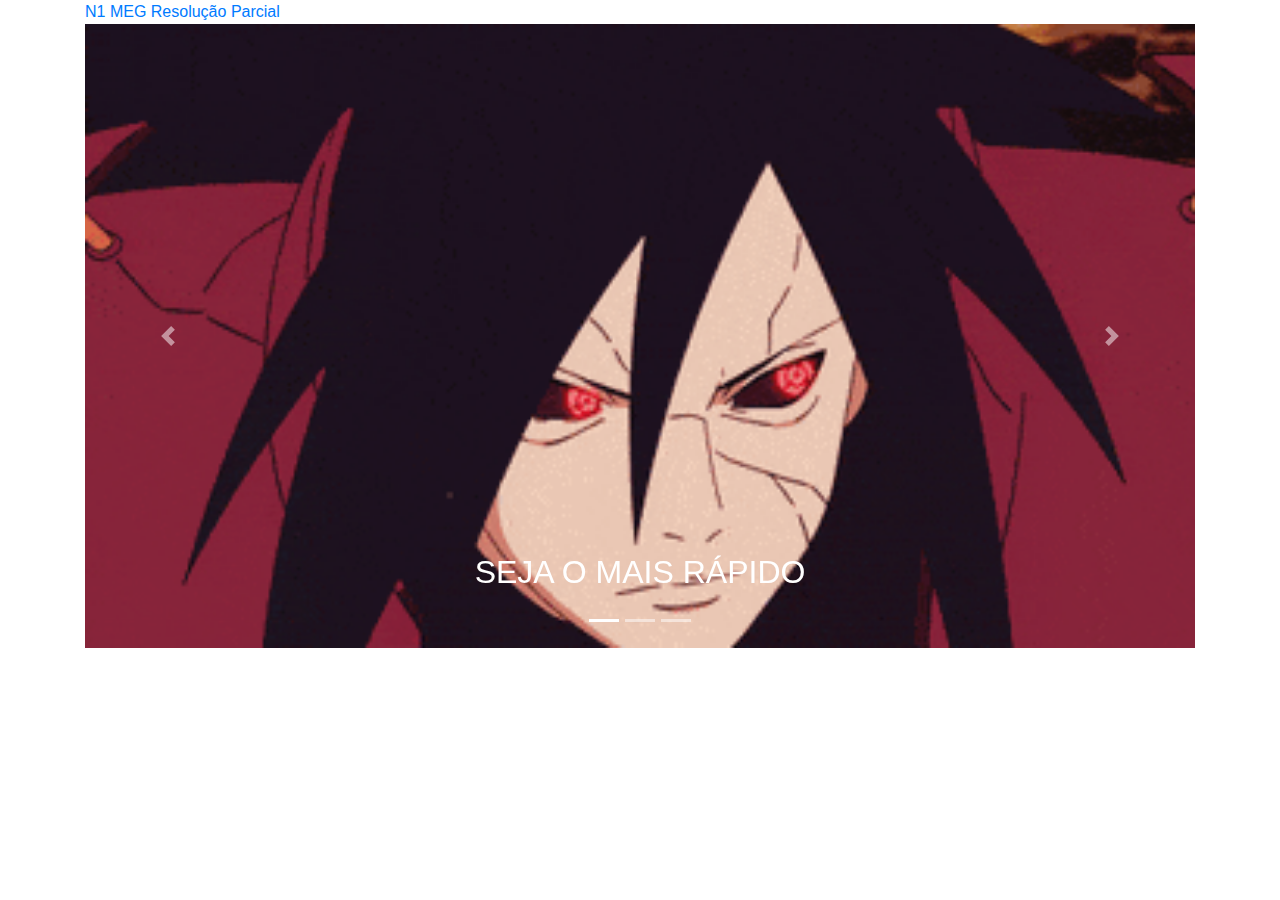
==== Christian/index.html @ 99c3c5b1 "teste" ====
<!doctype html>
<html lang="pt-br">
  <head>
      <!-- Required meta tags -->
    <meta charset="utf-8">
    <meta name="viewport" content="width=device-width, initial-scale=1, shrink-to-fit=no">

    <!-- Bootstrap CSS -->
    <link rel="stylesheet" href="https://stackpath.bootstrapcdn.com/bootstrap/4.5.2/css/bootstrap.min.css" integrity="sha384-JcKb8q3iqJ61gNV9KGb8thSsNjpSL0n8PARn9HuZOnIxN0hoP+VmmDGMN5t9UJ0Z" crossorigin="anonymous">
    <link rel="stylesheet" type="text/css" href="Demo/estilo.css">

 <title>O Christian é o Brabo</title>
</head>

  <body>

    <div class="container inicial" >
 <div class="bot">
  
    <a href="Demo/ScriptOn.html" class="parcial">N1</a>
    <a href="Demo/meg.html" class="parcial">MEG</a>
    <a href="Demo/resolução.html" class="parcial">Resolução</a>
    <a href="Demo/parcial.html" class="parcial">Parcial</a>

 </div>
<div>

<div id="carouselExampleCaptions" class="carousel slide" data-ride="carousel">
  <ol class="carousel-indicators">
    <li data-target="#carouselExampleCaptions" data-slide-to="0" class="active"></li>
    <li data-target="#carouselExampleCaptions" data-slide-to="1"></li>
    <li data-target="#carouselExampleCaptions" data-slide-to="2"></li>
  </ol>
  <div class="carousel-inner">
    <div class="carousel-item active">
      <img src="demo/img/madara.gif" class="d-block w-100" alt="...">
      <div class="carousel-caption d-none d-md-block">
        <h2 class="madaragay">SEJA O MAIS RÁPIDO</h2>
        <p class="madaragay"></p>
      </div>
    </div>
    <div class="carousel-item">
      <img src="demo/img/naruto.gif" class="d-block w-100" alt="...">
      <div class="carousel-caption d-none d-md-block">
        <h3 class="madaragay">O único lugar onde sucesso vem antes do trabalho é no dicionário.</h3>
        <p class="madaragay"></p>
      </div>
    </div>
    <div class="carousel-item">
      <img src="demo/img/ita.gif" class="d-block w-100" alt="...">
      <div class="carousel-caption d-none d-md-block">
        <h1 class="madaragay">Todos os direitos reservados<br>Christian Ferreira Barbosa</h1>
        <p class="madaragay">Programa de Script Para dar Velocidade em seu atendimento</p>
      </div>
    </div>
  </div>
  <a class="carousel-control-prev" href="#carouselExampleCaptions" role="button" data-slide="prev">
    <span class="carousel-control-prev-icon" aria-hidden="true"></span>
    <span class="sr-only">Previous</span>
  </a>
  <a class="carousel-control-next" href="#carouselExampleCaptions" role="button" data-slide="next">
    <span class="carousel-control-next-icon" aria-hidden="true"></span>
    <span class="sr-only">Next</span>
  </a>
</div>

</div>
</div>
    <!-- Optional JavaScript -->
    <!-- jQuery first, then Popper.js, then Bootstrap JS -->
    <script src="https://code.jquery.com/jquery-3.5.1.slim.min.js" integrity="sha384-DfXdz2htPH0lsSSs5nCTpuj/zy4C+OGpamoFVy38MVBnE+IbbVYUew+OrCXaRkfj" crossorigin="anonymous"></script>
    <script src="https://cdn.jsdelivr.net/npm/popper.js@1.16.1/dist/umd/popper.min.js" integrity="sha384-9/reFTGAW83EW2RDu2S0VKaIzap3H66lZH81PoYlFhbGU+6BZp6G7niu735Sk7lN" crossorigin="anonymous"></script>
    <script src="https://stackpath.bootstrapcdn.com/bootstrap/4.5.2/js/bootstrap.min.js" integrity="sha384-B4gt1jrGC7Jh4AgTPSdUtOBvfO8shuf57BaghqFfPlYxofvL8/KUEfYiJOMMV+rV" crossorigin="anonymous"></script>
  </body>
</html>
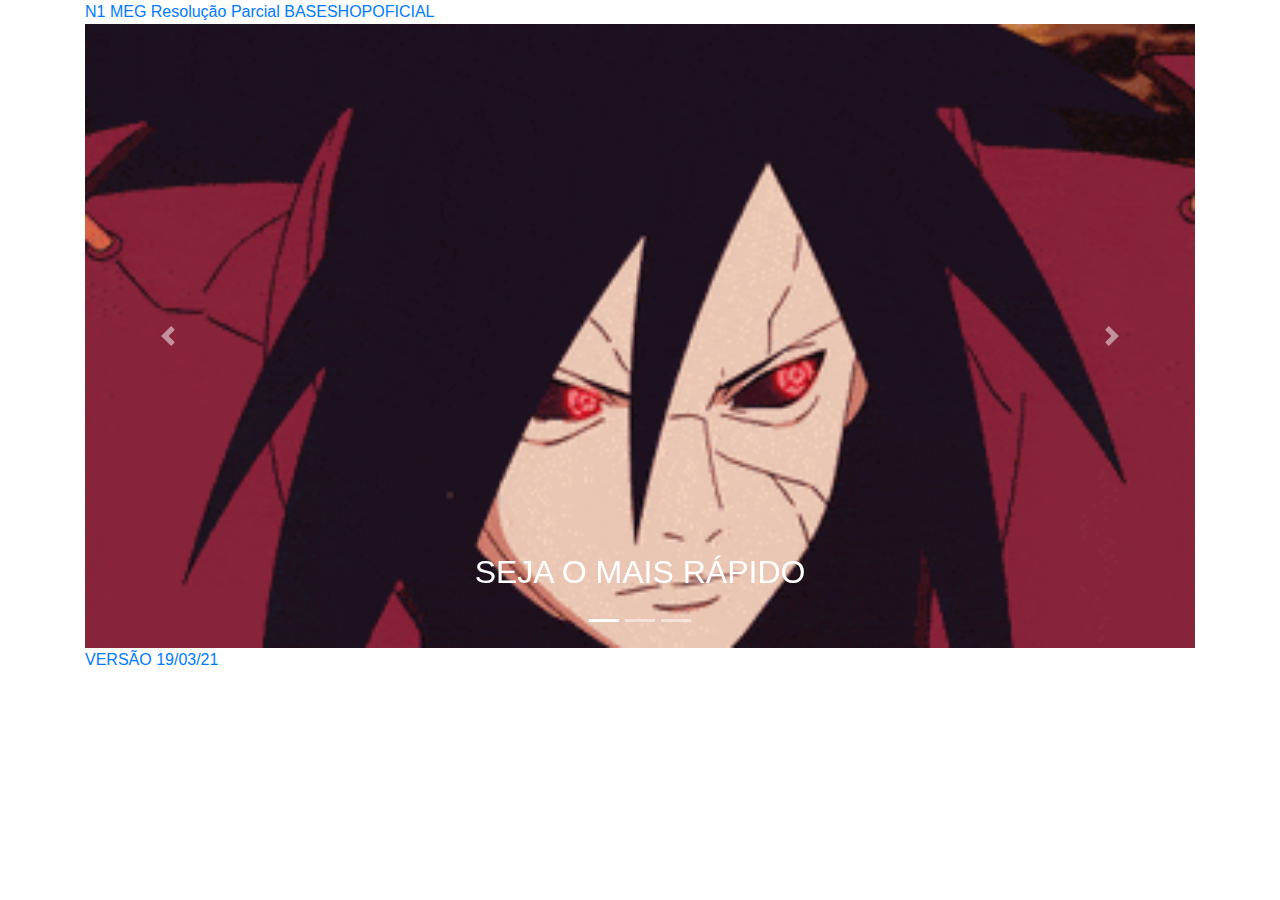
==== commit fa9907a9: "nova 23" ====
--- a/Christian/index.html
+++ b/Christian/index.html
@@ -21,6 +21,8 @@
     <a href="Demo/meg.html" class="parcial">MEG</a>
     <a href="Demo/resolução.html" class="parcial">Resolução</a>
     <a href="Demo/parcial.html" class="parcial">Parcial</a>
+    <a href="https://shop.vendr.com.br/home/BaseShopOficial" class="parcial baseshop">BASESHOPOFICIAL</a>
+    
 
  </div>
 <div>
@@ -64,6 +66,7 @@
   </a>
 </div>
 
+<a class="parcial">VERSÃO 19/03/21</a>
 </div>
 </div>
     <!-- Optional JavaScript -->
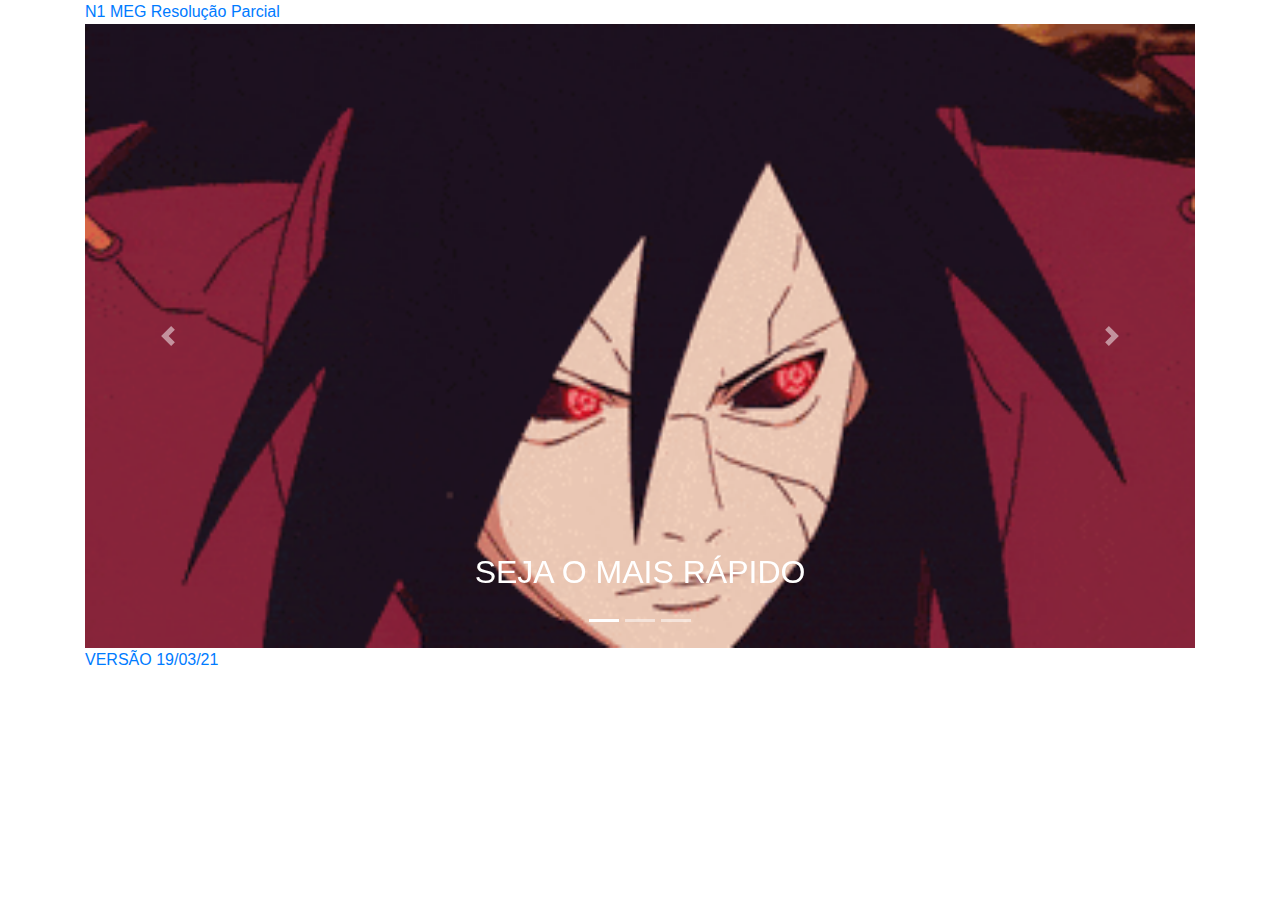
==== commit ac42e202: "versão SPI Client" ====
--- a/Christian/index.html
+++ b/Christian/index.html
@@ -21,8 +21,6 @@
     <a href="Demo/meg.html" class="parcial">MEG</a>
     <a href="Demo/resolução.html" class="parcial">Resolução</a>
     <a href="Demo/parcial.html" class="parcial">Parcial</a>
-    <a href="https://shop.vendr.com.br/home/BaseShopOficial" class="parcial baseshop">BASESHOPOFICIAL</a>
-    
 
  </div>
 <div>
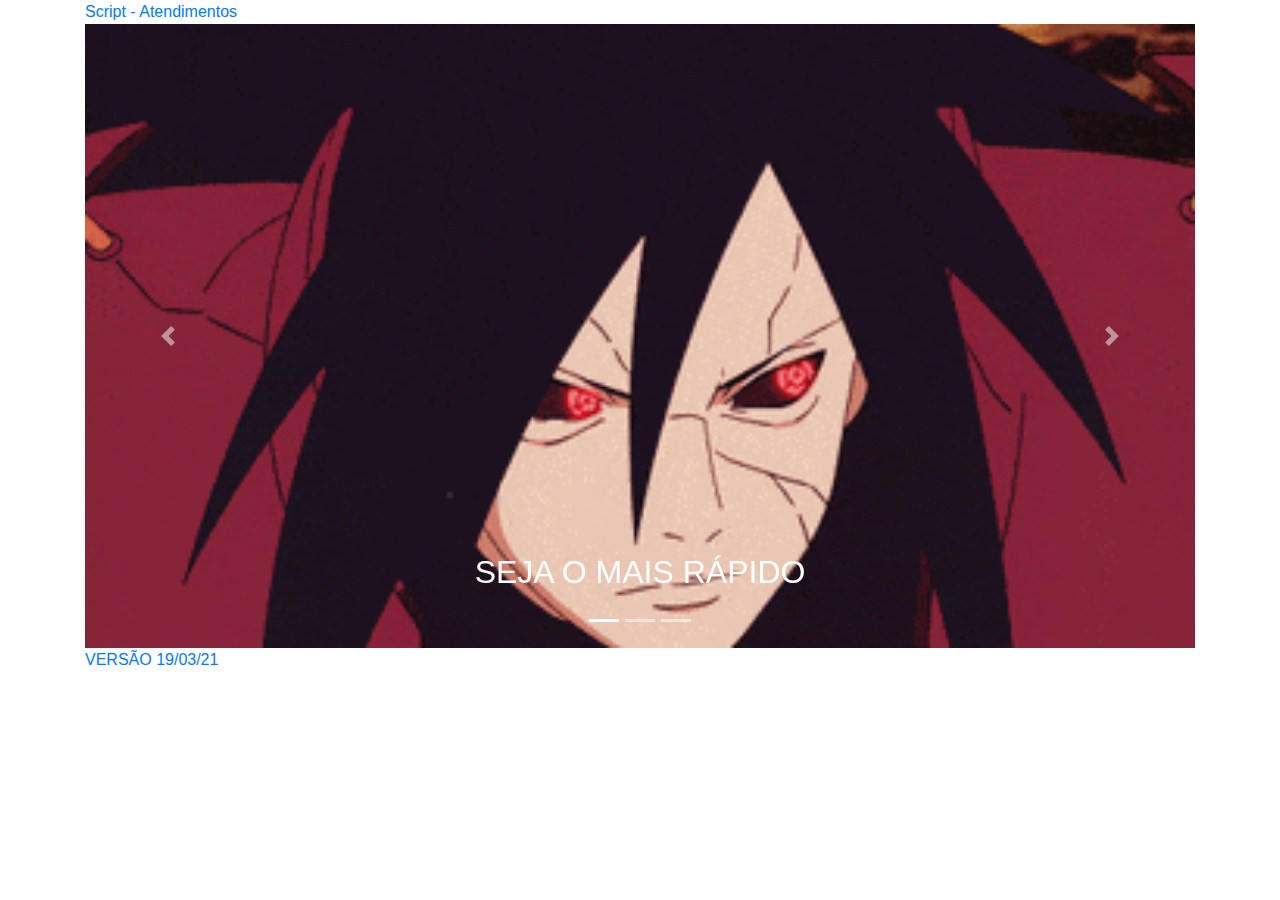
==== commit 01c6ff95: "Atualização 21072022-005" ====
--- a/Christian/index.html
+++ b/Christian/index.html
@@ -17,10 +17,7 @@
     <div class="container inicial" >
  <div class="bot">
   
-    <a href="Demo/ScriptOn.html" class="parcial">N1</a>
-    <a href="Demo/meg.html" class="parcial">MEG</a>
-    <a href="Demo/resolução.html" class="parcial">Resolução</a>
-    <a href="Demo/parcial.html" class="parcial">Parcial</a>
+    <a href="Demo/ScriptOn.html" class="parcial">Script - Atendimentos</a>
 
  </div>
 <div>
